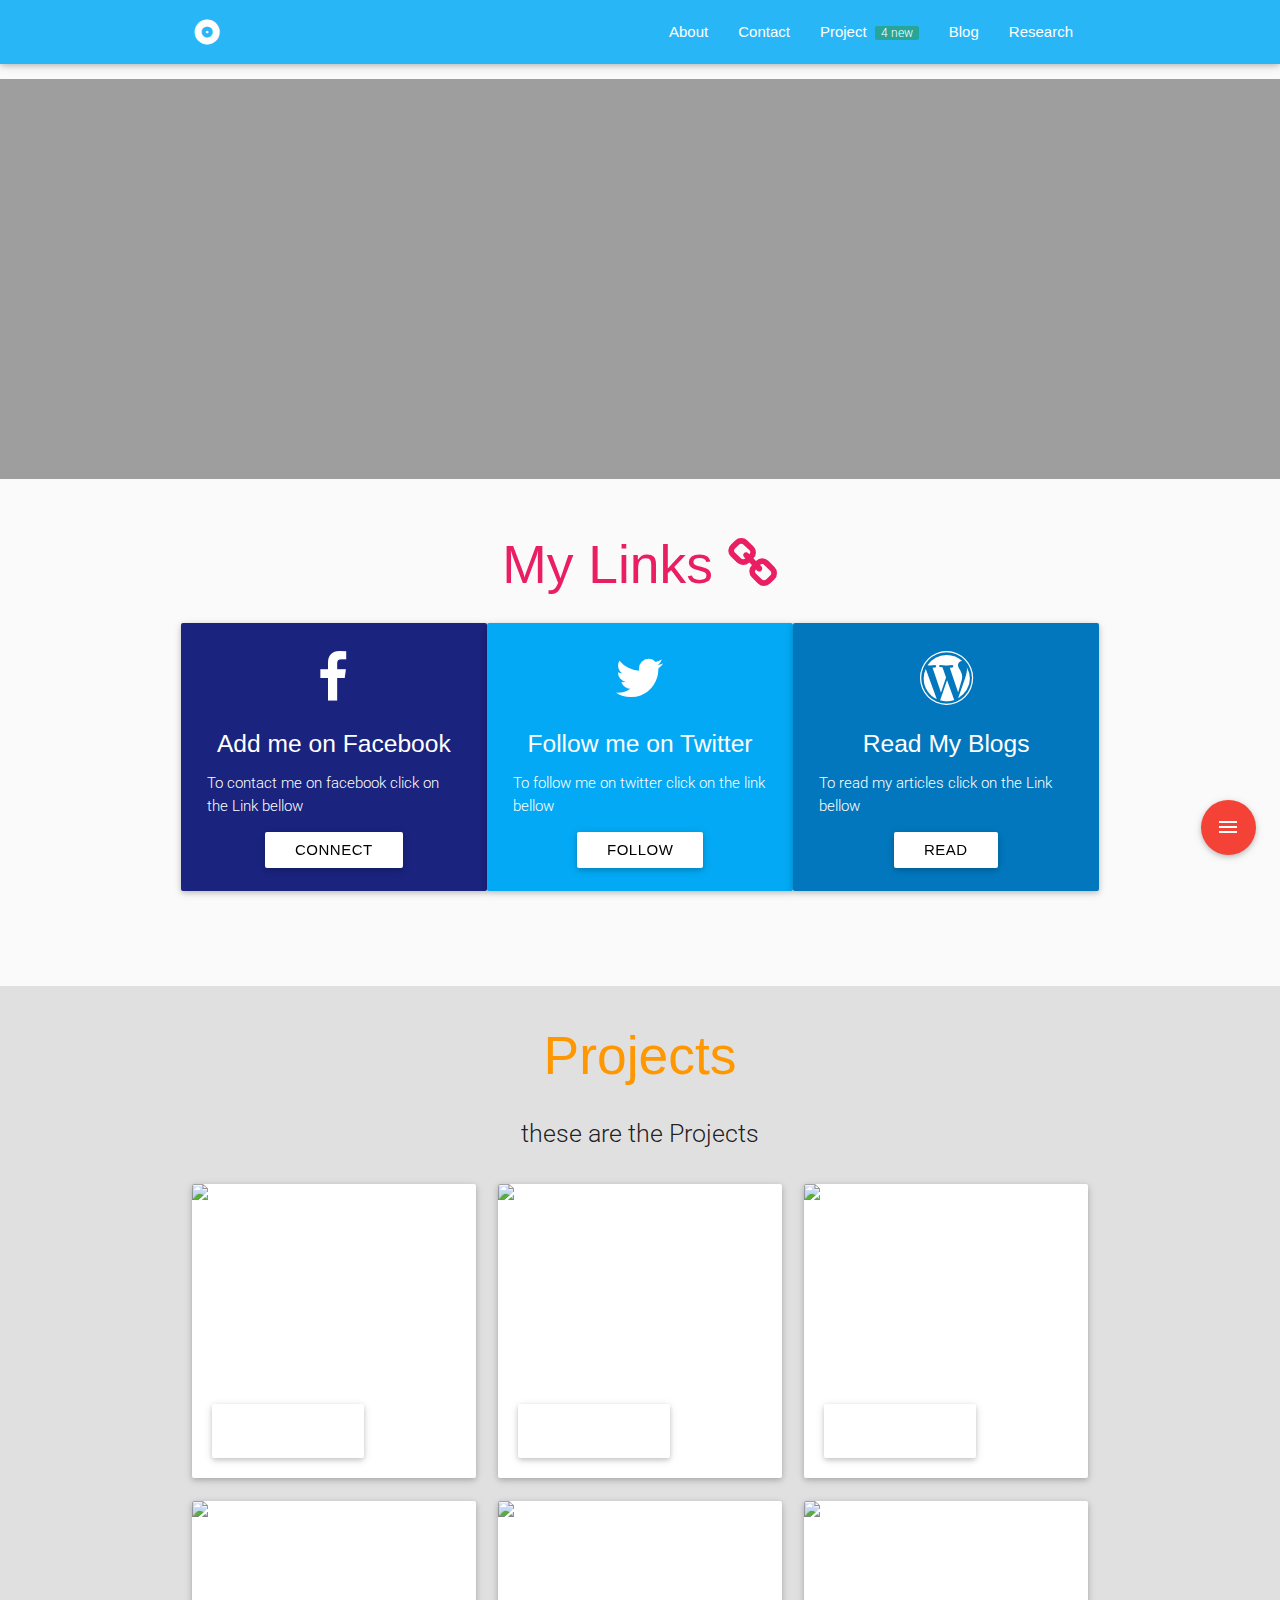
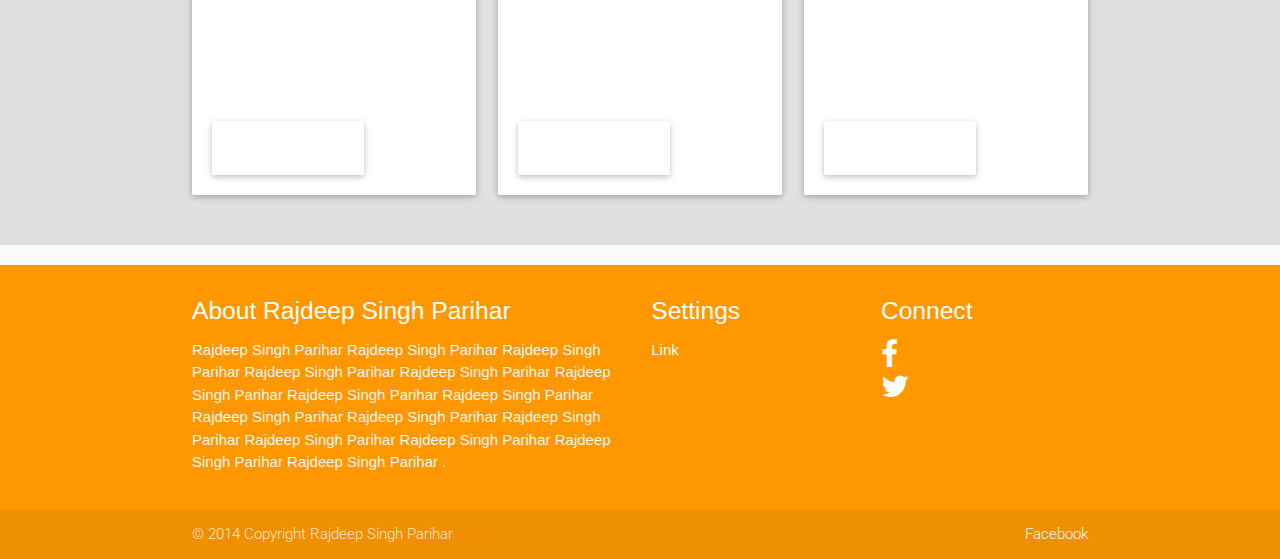
==== index.html @ 55e5910e "Update index.html" ====
<!DOCTYPE html>
<html lang="en">
<head>
  <meta http-equiv="Content-Type" content="text/html; charset=UTF-8"/>
  <meta name="viewport" content="width=device-width, initial-scale=1, maximum-scale=1.0"/>
  <meta name="msvalidate.01" content="D7C7940A3E0D53AECC99DC19672E54CA" />
  <meta name="description" content="Rajdeep Singh Parihar">
  <meta name="keywords" content="Rajdeep Singh Parihar, rdparihar, rajdeep, parihar,rajdeep singh, rajdeep singh, RAJDEEP, rdparihar india, rdparihar indore, rdparihar sgsits, rajdeep satna, rdparihar satna, ">
  <meta name="author" content="Rajdeep Singh Parihar">
  <title>Rajdeep Singh Parihar</title>
<link rel="shortcut icon" type="image/jpeg" href="https://pbs.twimg.com/profile_images/596376176068669442/5gWqk12N_400x400.jpg">
  <!-- CSS  -->
    <link rel="stylesheet" href="https://maxcdn.bootstrapcdn.com/font-awesome/4.5.0/css/font-awesome.min.css">
 <link href='http://fonts.googleapis.com/css?family=Roboto' rel='stylesheet' type='text/css'>

  <link href="https://fonts.googleapis.com/icon?family=Material+Icons" rel="stylesheet">
  <link href="css/materialize.css" type="text/css" rel="stylesheet" media="screen,projection"/>
  <link href="css/style.css" type="text/css" rel="stylesheet" media="screen,projection"/>
   
</head>
<body style="background:#fafafa">
  <nav class="light-blue lighten-1" z-depth-2 role="navigation">
    <div class="nav-wrapper container"><a id="logo-container" href="#" class="brand-logo"><i class="large material-icons">album</i></a>
      <ul class="right hide-on-med-and-down">
        <li><a href="#">About</a></li>
        <li><a href="#">Contact</a></li>
        <li><a href="#Project">Project <span class="new badge">4</span></a></li>
        <li><a href="#">Blog</a></li>
        <li><a href="#">Research </a></li>
      </ul>
<!-- menu for mobile screen -->
      <ul id="nav-mobile" class="side-nav">
        <li><a href="#">About</a></li>
        <li><a href="#">Contact</a></li>
        <li><a href="#">Project/a></li>
        <li><a href="#">Blog</a></li>
        <li><a href="#">Research </a></li>
      </ul>
      <a href="#" data-activates="nav-mobile" class="button-collapse"><i class="material-icons">menu</i></a>
    </div>
  </nav>
  <!--<div id="index-banner" style="background-image: url('http://www.android-kiosk.com/wp-content/themes/androidkioskcom/images/kiosk_illustration.jpg');background-size: cover;background-position: center;position: relative;min-height: 450px;">
  <div class="section">
    <div class="container">
      <div class="row">
        <div class="col s12 ">
          <div class="card" style="background-color: rgba(255, 255,255, 0.90);">
            <div class="card-content">
              <ul class="collection">
                <li class="collection-item avatar">
                <img src="https://pbs.twimg.com/profile_images/596376176068669442/5gWqk12N_400x400.jpg" alt="" class="circle">
                <div class="chip"> Rajdeep Singh Parihar  </div>
                <p></p>
                </li>
              </ul>
              <div class="s12" style="clear:both;">
                <p class="center-align" style="color: rgba(0, 0, 0, 0.71); margin: 15px;">We help companies grow and thrive in a digital world We're a full-service digital agency based in Indore, India.
                <p class="center-align" style="color: rgba(0, 0, 0, 0.71); margin: 15px;"><a class="waves-effect waves-light btn light-blue darken-3" href="#screenshots" style="margin-right:10px;"><i class="mdi-camera left"></i>More</a></p>
              </div>
            </div>
          </div>
        </div>
      </div>
    </div>
  </div>
</div>-->

<div class="slider container"  style="margin-top:15px;">
    <ul class="slides">
     
      <li>
        <img src="http://wallpapers.wallhaven.cc/wallpapers/full/wallhaven-227384.png"> <!-- random image -->
        <div class="caption left-align">
          <h1>Rajdeep Singh Parihar</h1>
          <h5 class="light grey-text text-lighten-3">Welcome to My Page</h5>
        </div>
      </li>
      <li>
        <img src="http://wallpapers.wallhaven.cc/wallpapers/full/wallhaven-13704.jpg"> <!-- random image -->
        <div class="caption right-align">
          <h1>Rajdeep Singh Parihar</h1>
          <h5 class="light grey-text text-lighten-3"></h5>
        </div>
      </li>
      <li>
        <img src="http://wallpapers.wallhaven.cc/wallpapers/full/wallhaven-224243.jpg"> <!-- random image -->
        <div class="caption center-align">
          <h1>Rajdeep Singh Parihar</h1>
          <h5 class="light grey-text text-lighten-3"></h5></h5>
        </div>
      </li>
      
      <li>
        <img src="http://wallpapers.wallhaven.cc/wallpapers/full/wallhaven-34596.jpg"> <!-- random image -->
        <div class="caption center-align">
          <h1>Rajdeep Singh Parihar</h1>
          <h5 class="light grey-text text-lighten-3"></h5>
        </div>
      </li>
      
      <li>
        <img src="http://wallpapers.wallhaven.cc/wallpapers/full/wallhaven-285058.jpg"> <!-- random image -->
        <div class="caption center-align">
          <h1 >Rajdeep Singh Parihar</h1>
          <h5 class="light grey-text text-lighten-3"></h5>
        </div>
      </li>
      <li>
        <img src="http://wallpapers.wallhaven.cc/wallpapers/full/wallhaven-78819.jpg"> <!-- random image -->
        <div class="caption center-align">
          <h1>Rajdeep Singh Parihar</h1>
          <h5 class="light grey-text text-lighten-3"></h5>
        </div>
      </li>
    </ul>
  </div>
  
  
<div class="section no-pad-bot" id="index-banner">
  <section ref="section" site-content="" class="au-target" au-target-id="2">
  <!--<view> last wala andorid type-->
  
  
  <div class="fixed-action-btn" style="bottom: 45px; right: 24px;">
    <a class="btn-floating btn-large red">
      <i class="large material-icons">menu</i>
    </a>
    <ul>
      <li><a class="btn-floating red"><i class="material-icons">insert_chart</i></a></li>
      <li><a class="btn-floating yellow darken-1"><i class="material-icons">format_quote</i></a></li>
      <li><a class="btn-floating green"><i class="material-icons">phone</i></a></li>
      <li><a class="btn-floating blue"><i class="material-icons">attach_file</i></a></li>
    </ul>
  </div>
  
  
  
  
  <div class="container ">
    
    
    <div class="section">
      <h2 class="header center pink-text">My Links <i class="fa fa-link icon-4x"></i></h2>
    <!--   Icon Section   -->
    <div class="row">
        <div class="col s12 m4 card-panel indigo darken-4 hoverable ">
          <div class="icon-block ">
            <h2 class="center white-text"><i class="fa fa-facebook icon-4x" style="/*font-size:30px;*/"></i></h2>
            <h5 class="center white-text">Add me on Facebook</h5>
            <p class="light white-text">To contact me on facebook click on the Link bellow </p> 
          </div>
          <div class="center no-pad-bot"><a href="http://fb.com/rajdeep.parihar" class="btn waves-effect white black-text" >Connect</a></div>
        <br/>
        </div>
        <div class="col s12 m4 card-panel light-blue hoverable ">
          <div class="icon-block">
            <h2 class="center white-text"><i class="fa fa-twitter icon-4x"></i></h2>
            <h5 class="center white-text">Follow me on Twitter</h5>
            <p class="light white-text">To follow me on twitter click on the link bellow </p>       <div class="center"><a href="http://www.twitter.com/RajdeepParihar" class="btn waves-effect white black-text ">Follow</a></div>
           <br/> </div>
        </div>
        <div class="col s12 m4 card-panel light-blue darken-3 hoverable ">
          <div class="icon-block">
            <h2 class="center white-text"><i class="fa fa-wordpress icon-4x"></i></h2>
            <h5 class="center white-text">Read My Blogs</h5>
            <p class="light white-text" >To read my articles click on the Link bellow </p>         <div class="center"> <a href="http://musingofrdparihar.wordpress.com" class="btn waves-effect white black-text">Read</a></div><br/>
          </div>
        </div>
      </div>
    </div>
    <br><br>
</div>


 
   
        
<div id="index-banner white" style="background-position: center;position: relative;min-height: 450px;">
  <div class="section grey lighten-2" id="Project">
    <div class="container">
      <h2 class="header center orange-text">Projects</h2>
     <div class="row center">
         <h5 class="header col s12 light">these are the Projects  </h5>
    </div>
      <div class="row">
        
        
        <div class="col s12 m6 l4 small-screen-margin-top">
		<div class="card hoverable">
		<div class="card-image">
			<a href="http://rdparihar.github.io/SpecsFrameSelector/"><img width="640" height="200" src="https://foureyes.com.ph/blog/wp-content/uploads/2014/11/shape2.jpg" class="attachment-large wp-post-image white-text" alt="4"></a>
			<span class="card-title"><h5> Specs Frame Selector</h5></span>
		</div>
		<div class="card-content">
			<div class="portfolio-overlay">
				<div>
						<a class="btn-large btn-rnd white waves-effect waves-green-100 font-green" ui-sref="signin" href="http://rdparihar.github.io/SpecsFrameSelector/">Download</a>
            					</div>
				</div>
			</div>
		</div>
	</div>
	
	 <div class="col s12 m6 l4 small-screen-margin-top">
		<div class="card hoverable">
		<div class="card-image">
			<a href="http://rdparihar.github.io/SpecsFrameSelector/"><img width="640" height="200" src="https://foureyes.com.ph/blog/wp-content/uploads/2014/11/shape2.jpg" class="attachment-large wp-post-image white-text" alt="4"></a>
			<span class="card-title"><h5> Specs Frame Selector</h5></span>
		</div>
		<div class="card-content">
			<div class="portfolio-overlay">
				<div>
						<a class="btn-large btn-rnd white waves-effect waves-green-100 font-green" ui-sref="signin" href="http://rdparihar.github.io/SpecsFrameSelector/">Download</a>
            					</div>
				</div>
			</div>
		</div>
	</div>
	
	 <div class="col s12 m6 l4 small-screen-margin-top">
		<div class="card hoverable">
		<div class="card-image">
			<a href="http://rdparihar.github.io/SpecsFrameSelector/"><img width="640" height="200" src="https://foureyes.com.ph/blog/wp-content/uploads/2014/11/shape2.jpg" class="attachment-large wp-post-image white-text" alt="4"></a>
			<span class="card-title"><h5> Specs Frame Selector</h5></span>
		</div>
		<div class="card-content">
			<div class="portfolio-overlay">
				<div>
						<a class="btn-large btn-rnd white waves-effect waves-green-100 font-green" ui-sref="signin" href="http://rdparihar.github.io/SpecsFrameSelector/">Download</a>
            					</div>
				</div>
			</div>
		</div>
	</div>
	
	 <div class="col s12 m6 l4 small-screen-margin-top">
		<div class="card hoverable">
		<div class="card-image">
			<a href="http://rdparihar.github.io/SpecsFrameSelector/"><img width="640" height="200" src="https://foureyes.com.ph/blog/wp-content/uploads/2014/11/shape2.jpg" class="attachment-large wp-post-image white-text" alt="4"></a>
			<span class="card-title"><h5> Specs Frame Selector</h5></span>
		</div>
		<div class="card-content">
			<div class="portfolio-overlay">
					<div>
						<a class="btn-large btn-rnd white waves-effect waves-green-100 font-green" ui-sref="signin" href="http://rdparihar.github.io/SpecsFrameSelector/">Download</a>
            					</div>
				</div>
			</div>
		</div>
	</div>
	
	 <div class="col s12 m6 l4 small-screen-margin-top">
		<div class="card hoverable">
		<div class="card-image">
			<a href="http://rdparihar.github.io/SpecsFrameSelector/"><img width="640" height="200" src="https://foureyes.com.ph/blog/wp-content/uploads/2014/11/shape2.jpg" class="attachment-large wp-post-image white-text" alt="4"></a>
			<span class="card-title"><h5> Specs Frame Selector</h5></span>
		</div>
		<div class="card-content">
			<div class="portfolio-overlay">
				<div>
						<a class="btn-large btn-rnd white waves-effect waves-green-100 font-green" ui-sref="signin" href="http://rdparihar.github.io/SpecsFrameSelector/">Download</a>
            					</div>
				</div>
			</div>
		</div>
	</div>
	
	 <div class="col s12 m6 l4 small-screen-margin-top">
		<div class="card hoverable">
		<div class="card-image">
			<a href="http://rdparihar.github.io/SpecsFrameSelector/"><img width="640" height="200" src="https://foureyes.com.ph/blog/wp-content/uploads/2014/11/shape2.jpg" class="attachment-large wp-post-image white-text" alt="4"></a>
			<span class="card-title"><h5> Specs Frame Selector</h5></span>
		</div>
		<div class="card-content">
			<div class="portfolio-overlay">
					<div>
						<a class="btn-large btn-rnd white waves-effect waves-green-100 font-green" ui-sref="signin" href="http://rdparihar.github.io/SpecsFrameSelector/">Download</a>
            					</div>
				</div>
			</div>
		</div>
	</div>
        
        
        
          
          
      </div>
    </div>
  </div>
</div>
  <footer class="page-footer orange">
    <div class="container">
      <div class="row">
        <div class="col l6 s12">
          <h5 class="white-text">About Rajdeep Singh Parihar </h5>
          <p class="grey-text text-lighten-4">Rajdeep Singh Parihar Rajdeep Singh Parihar Rajdeep Singh Parihar Rajdeep Singh Parihar Rajdeep Singh Parihar Rajdeep Singh Parihar Rajdeep Singh Parihar Rajdeep Singh Parihar Rajdeep Singh Parihar Rajdeep Singh Parihar Rajdeep Singh Parihar Rajdeep Singh Parihar Rajdeep Singh Parihar Rajdeep Singh Parihar Rajdeep Singh Parihar .</p>


        </div>
        <div class="col l3 s12">
          <h5 class="white-text">Settings</h5>
          <ul>
            <li><a class="white-text" href="#!">Link </a></li>
           
          </ul>
        </div>
        <div class="col l3 s12">
          <h5 class="white-text">Connect</h5>
          <ul>
            <li><a class="white-text" href="#!"><i class="fa fa-facebook" style="font-size:30px;"></i></li>
            <li><a class="white-text" href="#!"><i class="fa fa-twitter" style="font-size:30px;"></i></a></li>
        </div>

        
      </div>
    </div>
    <div class="footer-copyright">
      
      <div class="container">
            © 2014 Copyright Rajdeep Singh Parihar
            <a class="grey-text text-lighten-4 right" href="#!">Facebook</a>
            
            </div>
    </div>
  </footer>


  <!--  Scripts-->
  <script src="https://code.jquery.com/jquery-2.1.1.min.js"></script>
  <script src="js/materialize.js"></script>
  <script src="js/init.js"></script>

  </body>
</html>
---- css/style.css ----
/* Custom Stylesheet */
/**
 * Use this file to override Materialize files so you can update
 * the core Materialize files in the future
 *
 *
 */

.icon-block {
  padding: 0 15px;
}
.icon-block .material-icons {
	font-size: inherit;
}
.vbtns .btn, .vbtns .btn-large {
    width: 200px;
}
<style>…</style>.btn-rnd {
    border-radius: 30px;
    text-transform: none;
}
<style>…</style>.font-green {
    color: #12c5a2;
}
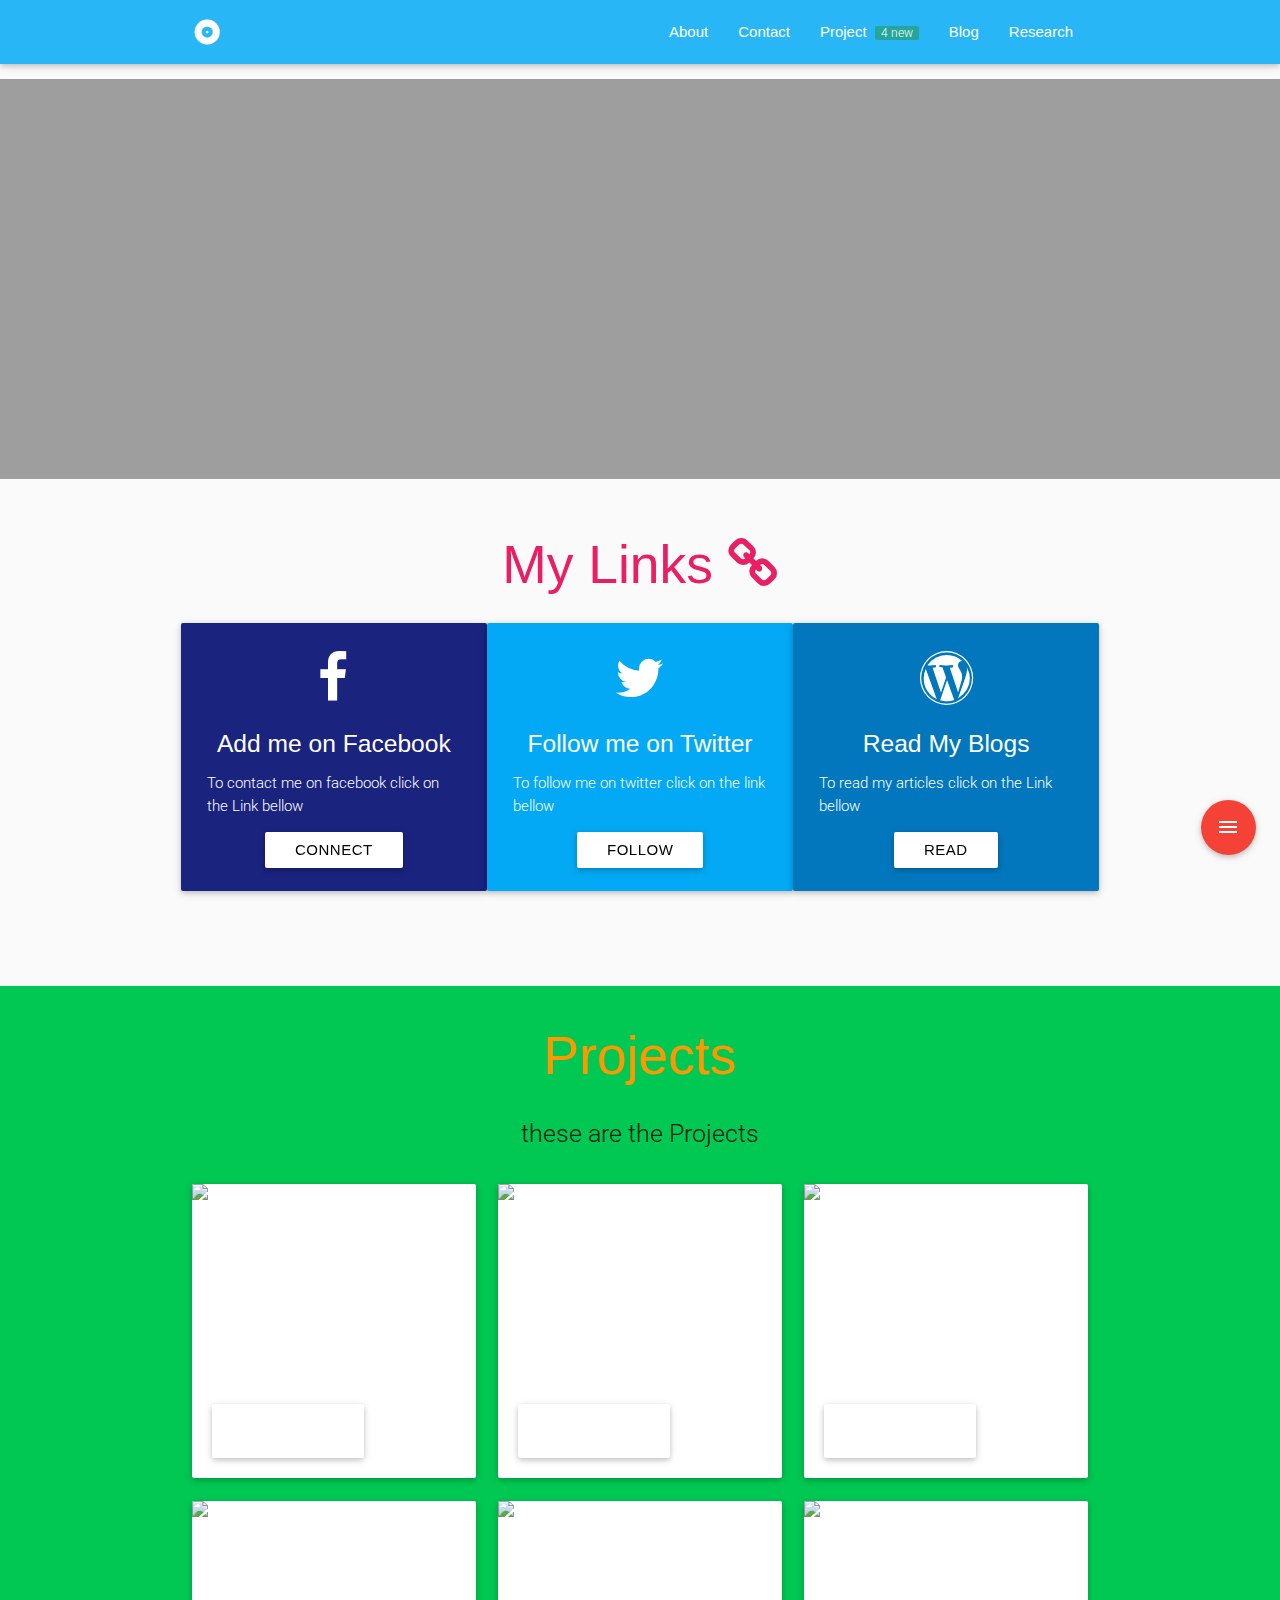
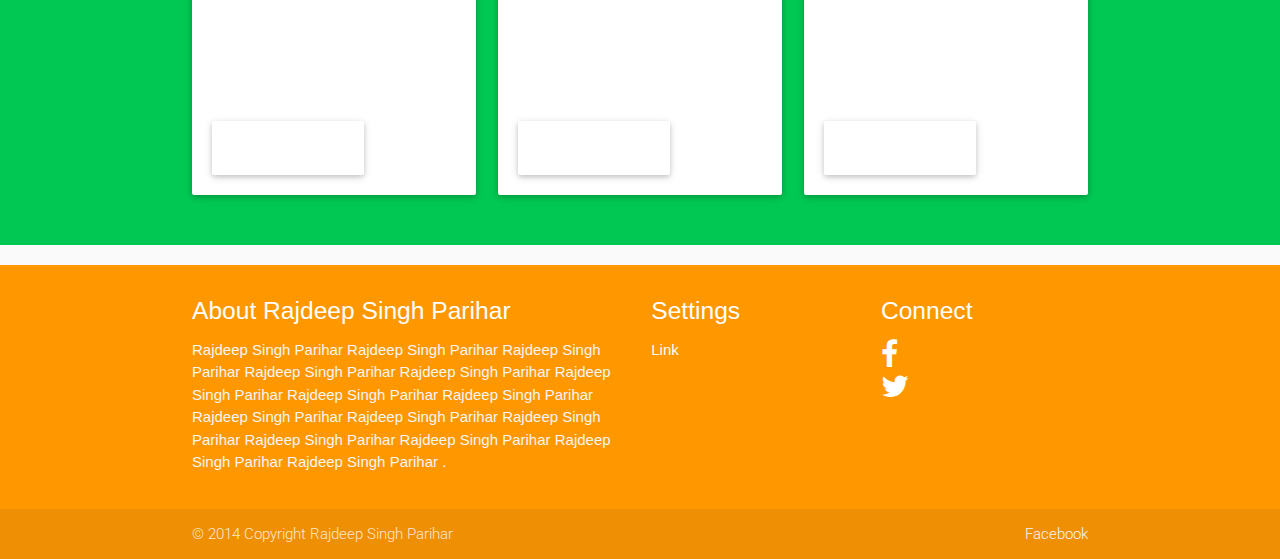
==== commit fd425ae3: "Update index.html" ====
--- a/index.html
+++ b/index.html
@@ -176,7 +176,7 @@
    
         
 <div id="index-banner white" style="background-position: center;position: relative;min-height: 450px;">
-  <div class="section grey lighten-2" id="Project">
+  <div class="section  green accent-4 " id="Project">
     <div class="container">
       <h2 class="header center orange-text">Projects</h2>
      <div class="row center">
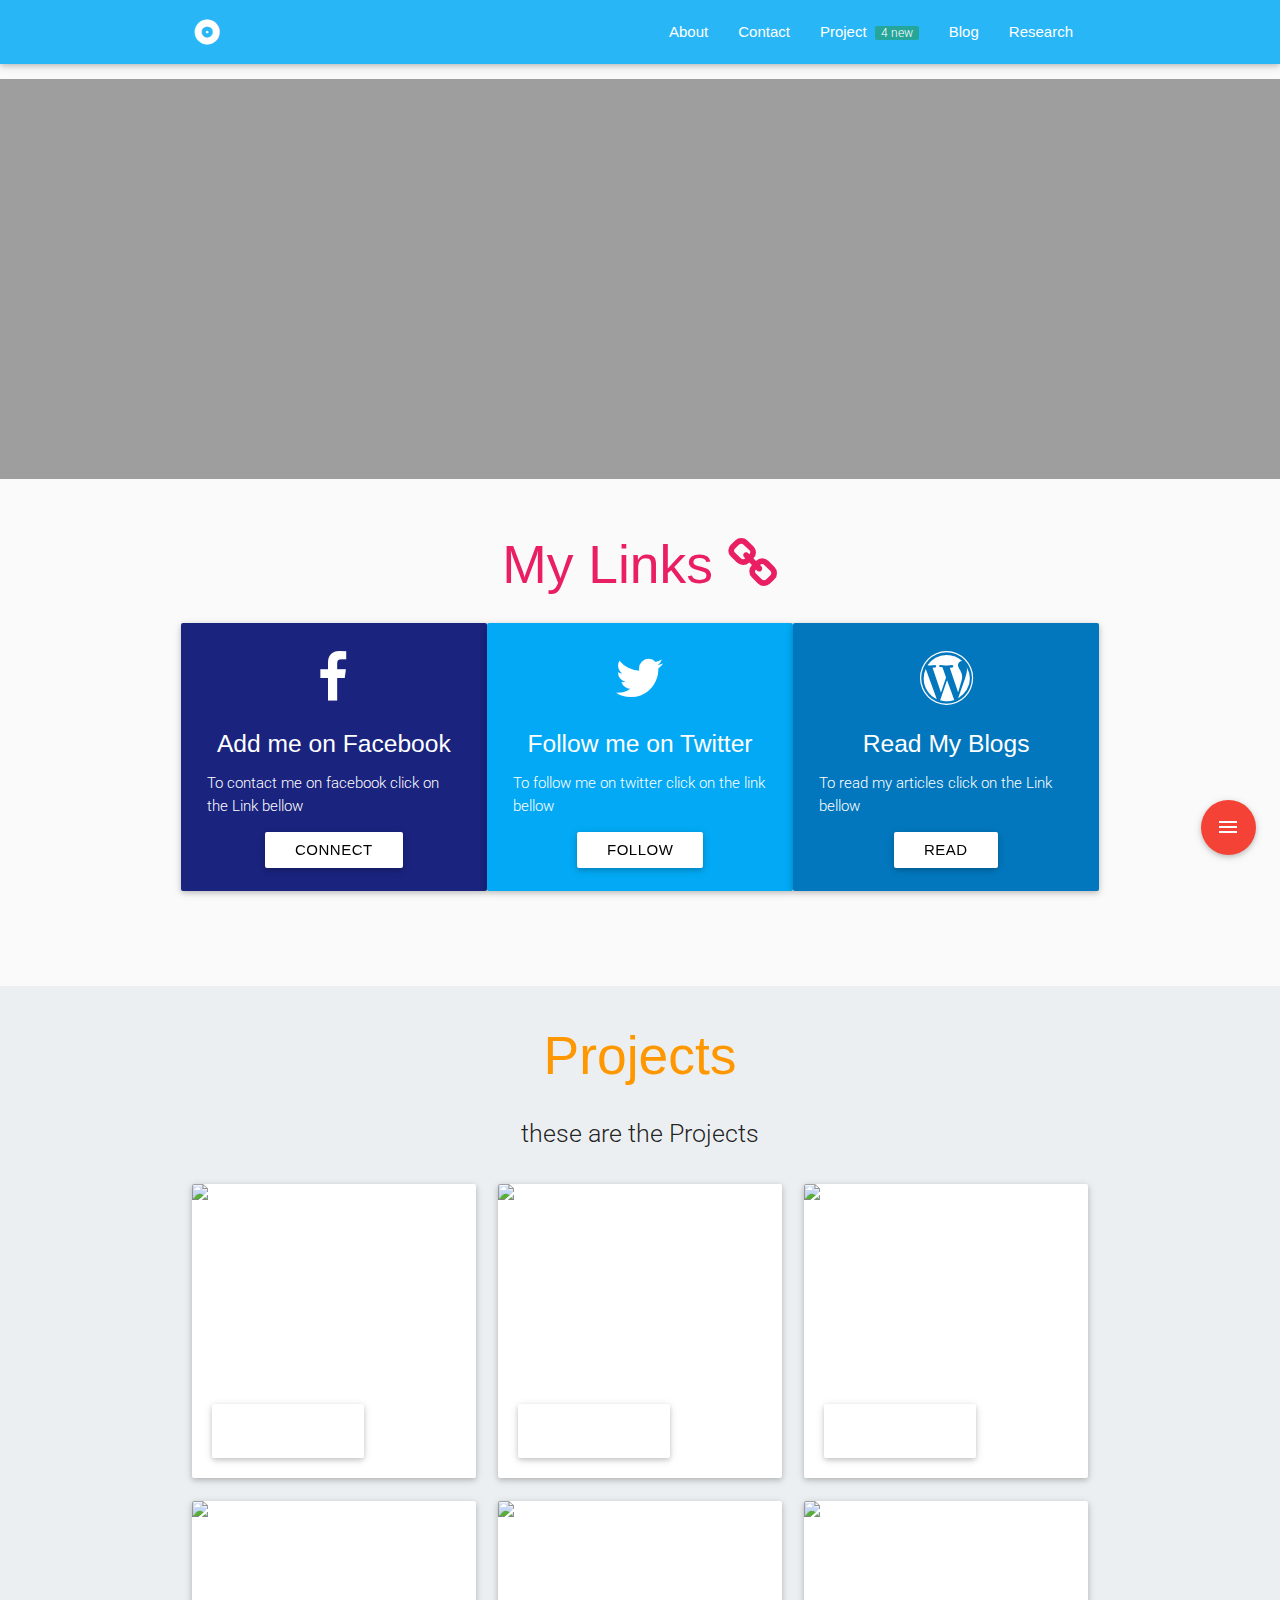
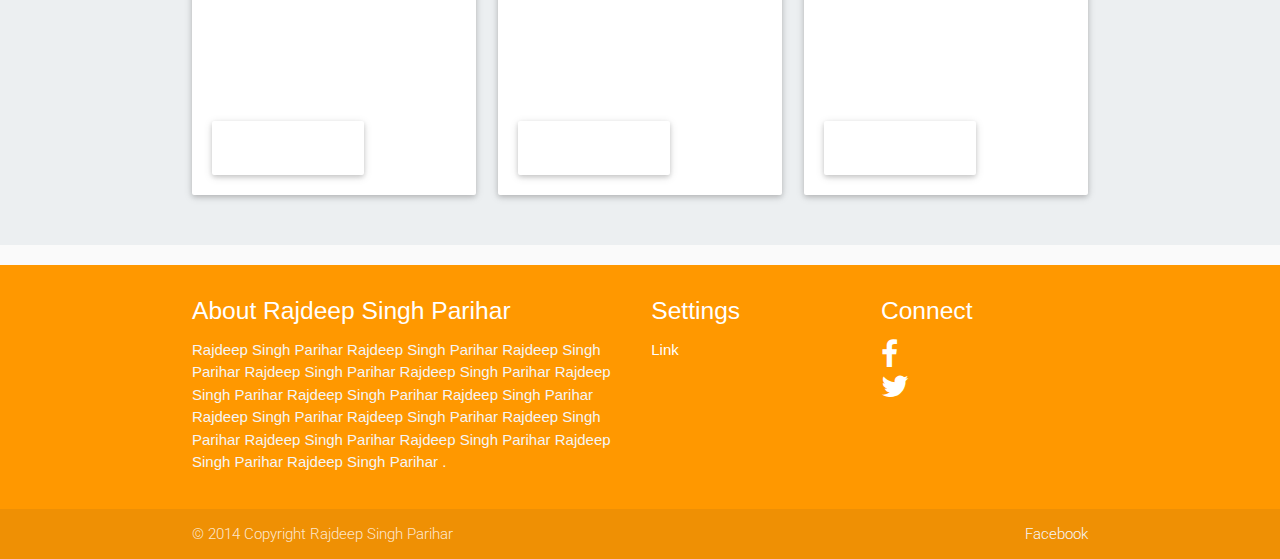
==== commit 6e313ce0: "Update index.html" ====
--- a/index.html
+++ b/index.html
@@ -69,7 +69,7 @@
     <ul class="slides">
      
       <li>
-        <img src="http://wallpapers.wallhaven.cc/wallpapers/full/wallhaven-227384.png"> <!-- random image -->
+        <img src="http://wallpapers.wallhaven.cc/wallpapers/full/wallhaven-299643.png"> <!-- random image -->
         <div class="caption left-align">
           <h1>Rajdeep Singh Parihar</h1>
           <h5 class="light grey-text text-lighten-3">Welcome to My Page</h5>
@@ -176,7 +176,7 @@
    
         
 <div id="index-banner white" style="background-position: center;position: relative;min-height: 450px;">
-  <div class="section  green accent-4 " id="Project">
+  <div class="section  blue-grey lighten-5" id="Project">
     <div class="container">
       <h2 class="header center orange-text">Projects</h2>
      <div class="row center">
@@ -204,8 +204,8 @@
 	 <div class="col s12 m6 l4 small-screen-margin-top">
 		<div class="card hoverable">
 		<div class="card-image">
-			<a href="http://rdparihar.github.io/SpecsFrameSelector/"><img width="640" height="200" src="https://foureyes.com.ph/blog/wp-content/uploads/2014/11/shape2.jpg" class="attachment-large wp-post-image white-text" alt="4"></a>
-			<span class="card-title"><h5> Specs Frame Selector</h5></span>
+			<a href="http://rdparihar.github.io/SpecsFrameSelector/"><img width="640" height="200" src="http://wallpapers.wallhaven.cc/wallpapers/full/wallhaven-344179.jpg" class="attachment-large wp-post-image white-text" alt="4"></a>
+			<span class="card-title"><h5>Online Counselling System</h5></span>
 		</div>
 		<div class="card-content">
 			<div class="portfolio-overlay">
@@ -220,8 +220,8 @@
 	 <div class="col s12 m6 l4 small-screen-margin-top">
 		<div class="card hoverable">
 		<div class="card-image">
-			<a href="http://rdparihar.github.io/SpecsFrameSelector/"><img width="640" height="200" src="https://foureyes.com.ph/blog/wp-content/uploads/2014/11/shape2.jpg" class="attachment-large wp-post-image white-text" alt="4"></a>
-			<span class="card-title"><h5> Specs Frame Selector</h5></span>
+			<a href="http://rdparihar.github.io/SpecsFrameSelector/"><img width="640" height="200" src="http://wallpapers.wallhaven.cc/wallpapers/full/wallhaven-293164.png" class="attachment-large wp-post-image white-text" alt="4"></a>
+			<span class="card-title"><h5> Transport Management System </h5></span>
 		</div>
 		<div class="card-content">
 			<div class="portfolio-overlay">
@@ -236,8 +236,8 @@
 	 <div class="col s12 m6 l4 small-screen-margin-top">
 		<div class="card hoverable">
 		<div class="card-image">
-			<a href="http://rdparihar.github.io/SpecsFrameSelector/"><img width="640" height="200" src="https://foureyes.com.ph/blog/wp-content/uploads/2014/11/shape2.jpg" class="attachment-large wp-post-image white-text" alt="4"></a>
-			<span class="card-title"><h5> Specs Frame Selector</h5></span>
+			<a href="#"><img width="640" height="200" src="http://wallpapers.wallhaven.cc/wallpapers/full/wallhaven-339792.jpg" class="attachment-large wp-post-image white-text" alt="4"></a>
+			<span class="card-title"><h5> Missing Person Locator</h5></span>
 		</div>
 		<div class="card-content">
 			<div class="portfolio-overlay">
@@ -252,8 +252,8 @@
 	 <div class="col s12 m6 l4 small-screen-margin-top">
 		<div class="card hoverable">
 		<div class="card-image">
-			<a href="http://rdparihar.github.io/SpecsFrameSelector/"><img width="640" height="200" src="https://foureyes.com.ph/blog/wp-content/uploads/2014/11/shape2.jpg" class="attachment-large wp-post-image white-text" alt="4"></a>
-			<span class="card-title"><h5> Specs Frame Selector</h5></span>
+			<a href="#"><img width="640" height="200" src="http://wallpapers.wallhaven.cc/wallpapers/full/wallhaven-303471.jpg" class="attachment-large wp-post-image white-text" alt="4"></a>
+			<span class="card-title"><h5> RSS Feeder</h5></span>
 		</div>
 		<div class="card-content">
 			<div class="portfolio-overlay">
@@ -268,8 +268,8 @@
 	 <div class="col s12 m6 l4 small-screen-margin-top">
 		<div class="card hoverable">
 		<div class="card-image">
-			<a href="http://rdparihar.github.io/SpecsFrameSelector/"><img width="640" height="200" src="https://foureyes.com.ph/blog/wp-content/uploads/2014/11/shape2.jpg" class="attachment-large wp-post-image white-text" alt="4"></a>
-			<span class="card-title"><h5> Specs Frame Selector</h5></span>
+			<a href="http://rdparihar.github.io/SpecsFrameSelector/"><img width="640" height="200" src="http://wallpapers.wallhaven.cc/wallpapers/full/wallhaven-290964.jpg" class="attachment-large wp-post-image white-text" alt="4"></a>
+			<span class="card-title"><h5>Media Converter</h5></span>
 		</div>
 		<div class="card-content">
 			<div class="portfolio-overlay">
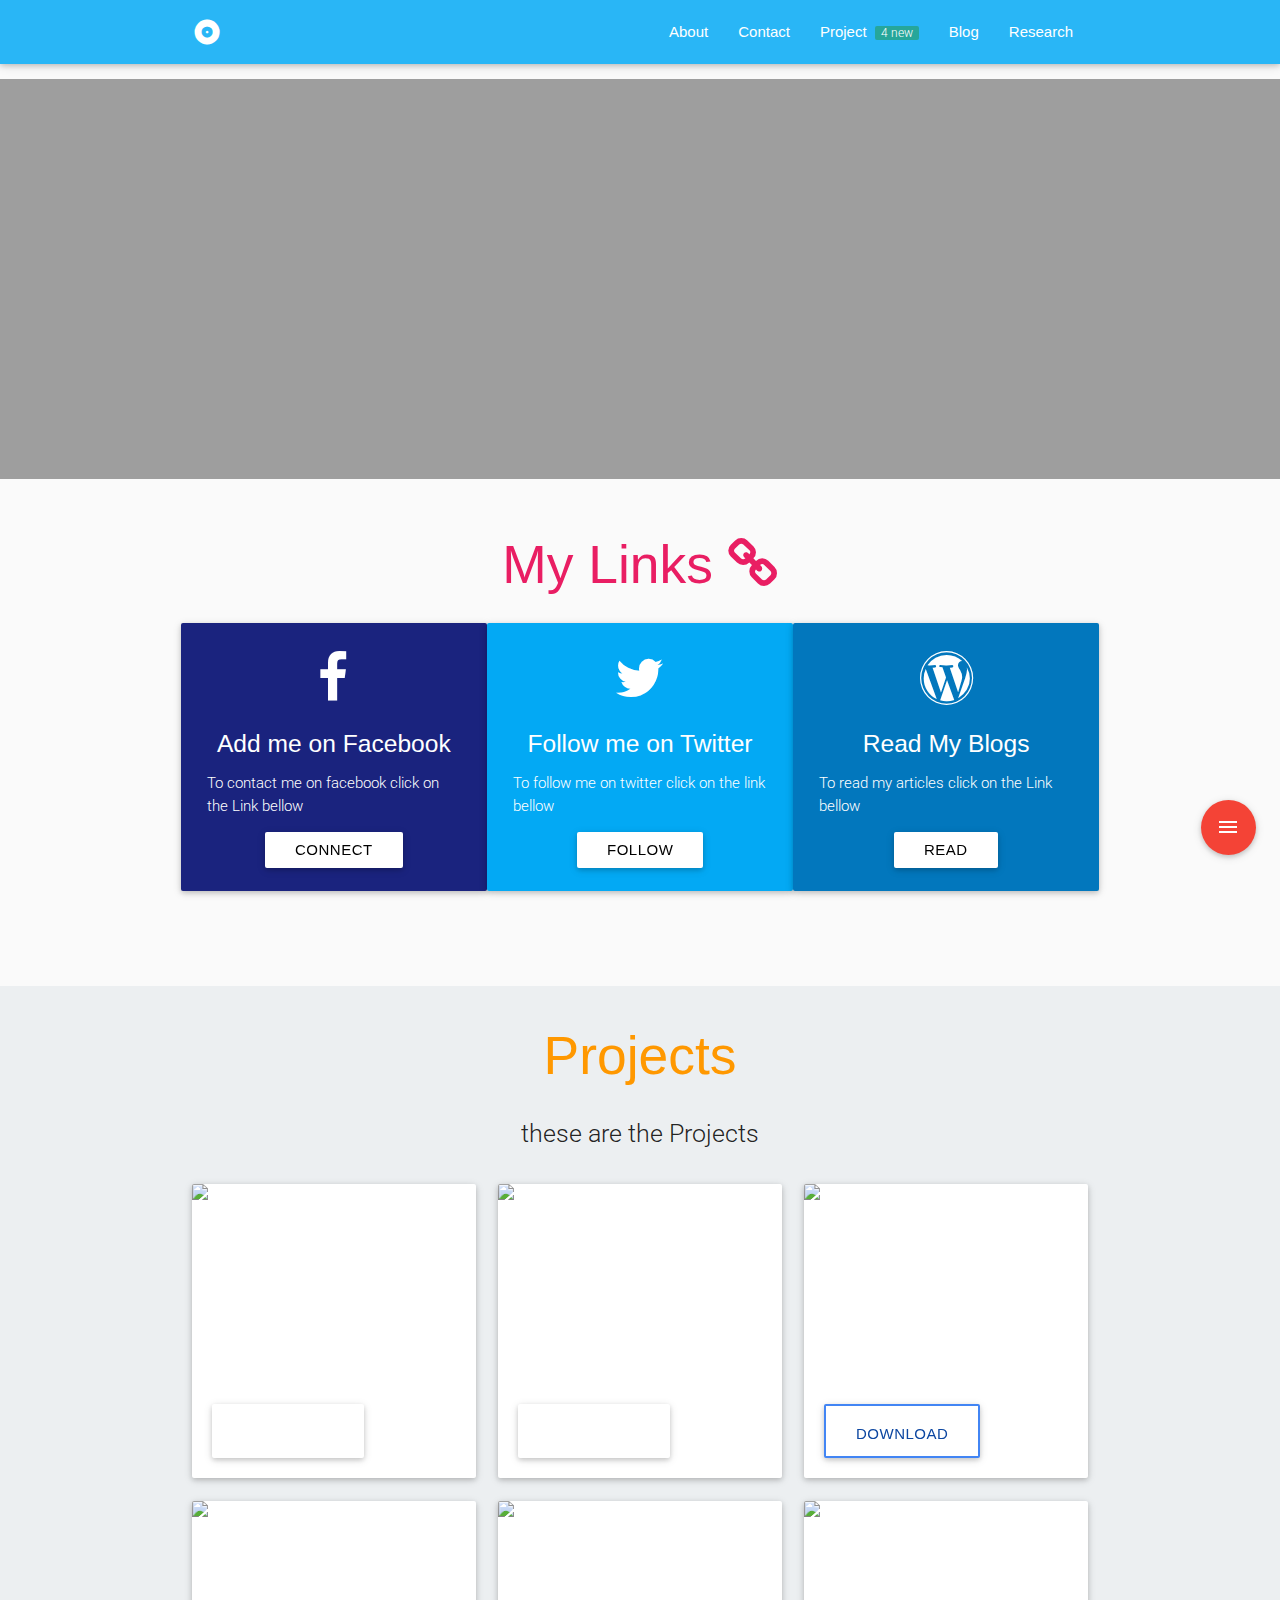
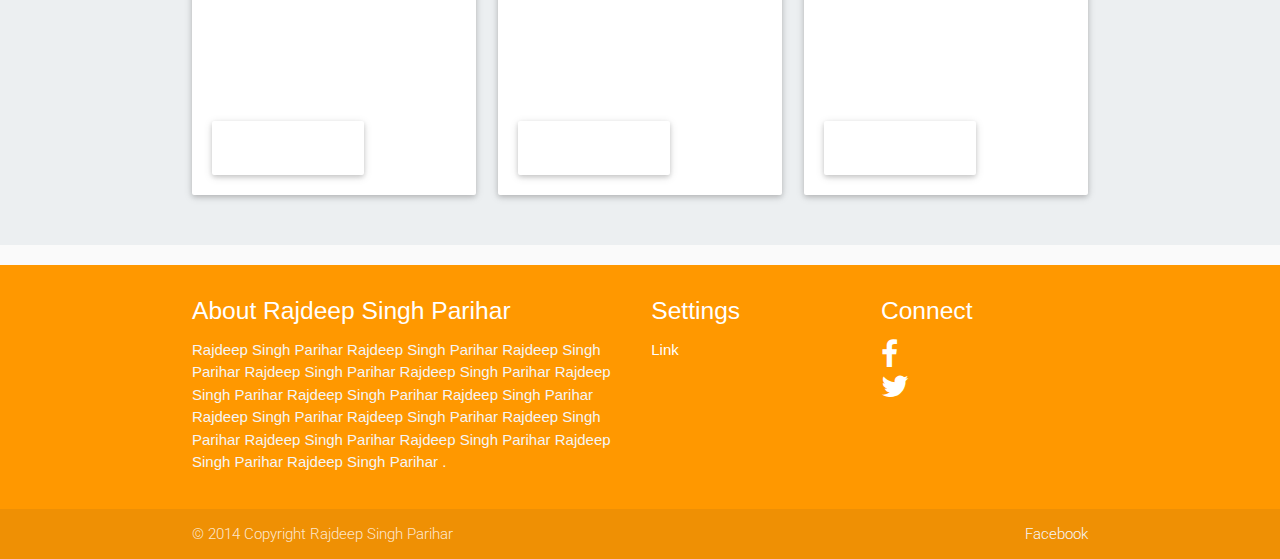
==== commit 2860e62a: "Update index.html" ====
--- a/index.html
+++ b/index.html
@@ -204,7 +204,7 @@
 	 <div class="col s12 m6 l4 small-screen-margin-top">
 		<div class="card hoverable">
 		<div class="card-image">
-			<a href="http://rdparihar.github.io/SpecsFrameSelector/"><img width="640" height="200" src="http://wallpapers.wallhaven.cc/wallpapers/full/wallhaven-344179.jpg" class="attachment-large wp-post-image white-text" alt="4"></a>
+			<a href="http://rdparihar.github.io/OCS/"><img width="640" height="200" src="http://wallpapers.wallhaven.cc/wallpapers/full/wallhaven-344179.jpg" class="attachment-large wp-post-image white-text" alt="4"></a>
 			<span class="card-title"><h5>Online Counselling System</h5></span>
 		</div>
 		<div class="card-content">
@@ -226,7 +226,7 @@
 		<div class="card-content">
 			<div class="portfolio-overlay">
 				<div>
-						<a class="btn-large btn-rnd white waves-effect waves-green-100 font-green" ui-sref="signin" href="http://rdparihar.github.io/SpecsFrameSelector/">Download</a>
+						<a class="btn-large btn-rnd white waves-effect waves-green-100 font-green" style="background-color: transparent;    border: 2px solid #4285F4;  color: #0d47a1;" ui-sref="signin" href="http://rdparihar.github.io/SpecsFrameSelector/">Download</a>
             					</div>
 				</div>
 			</div>
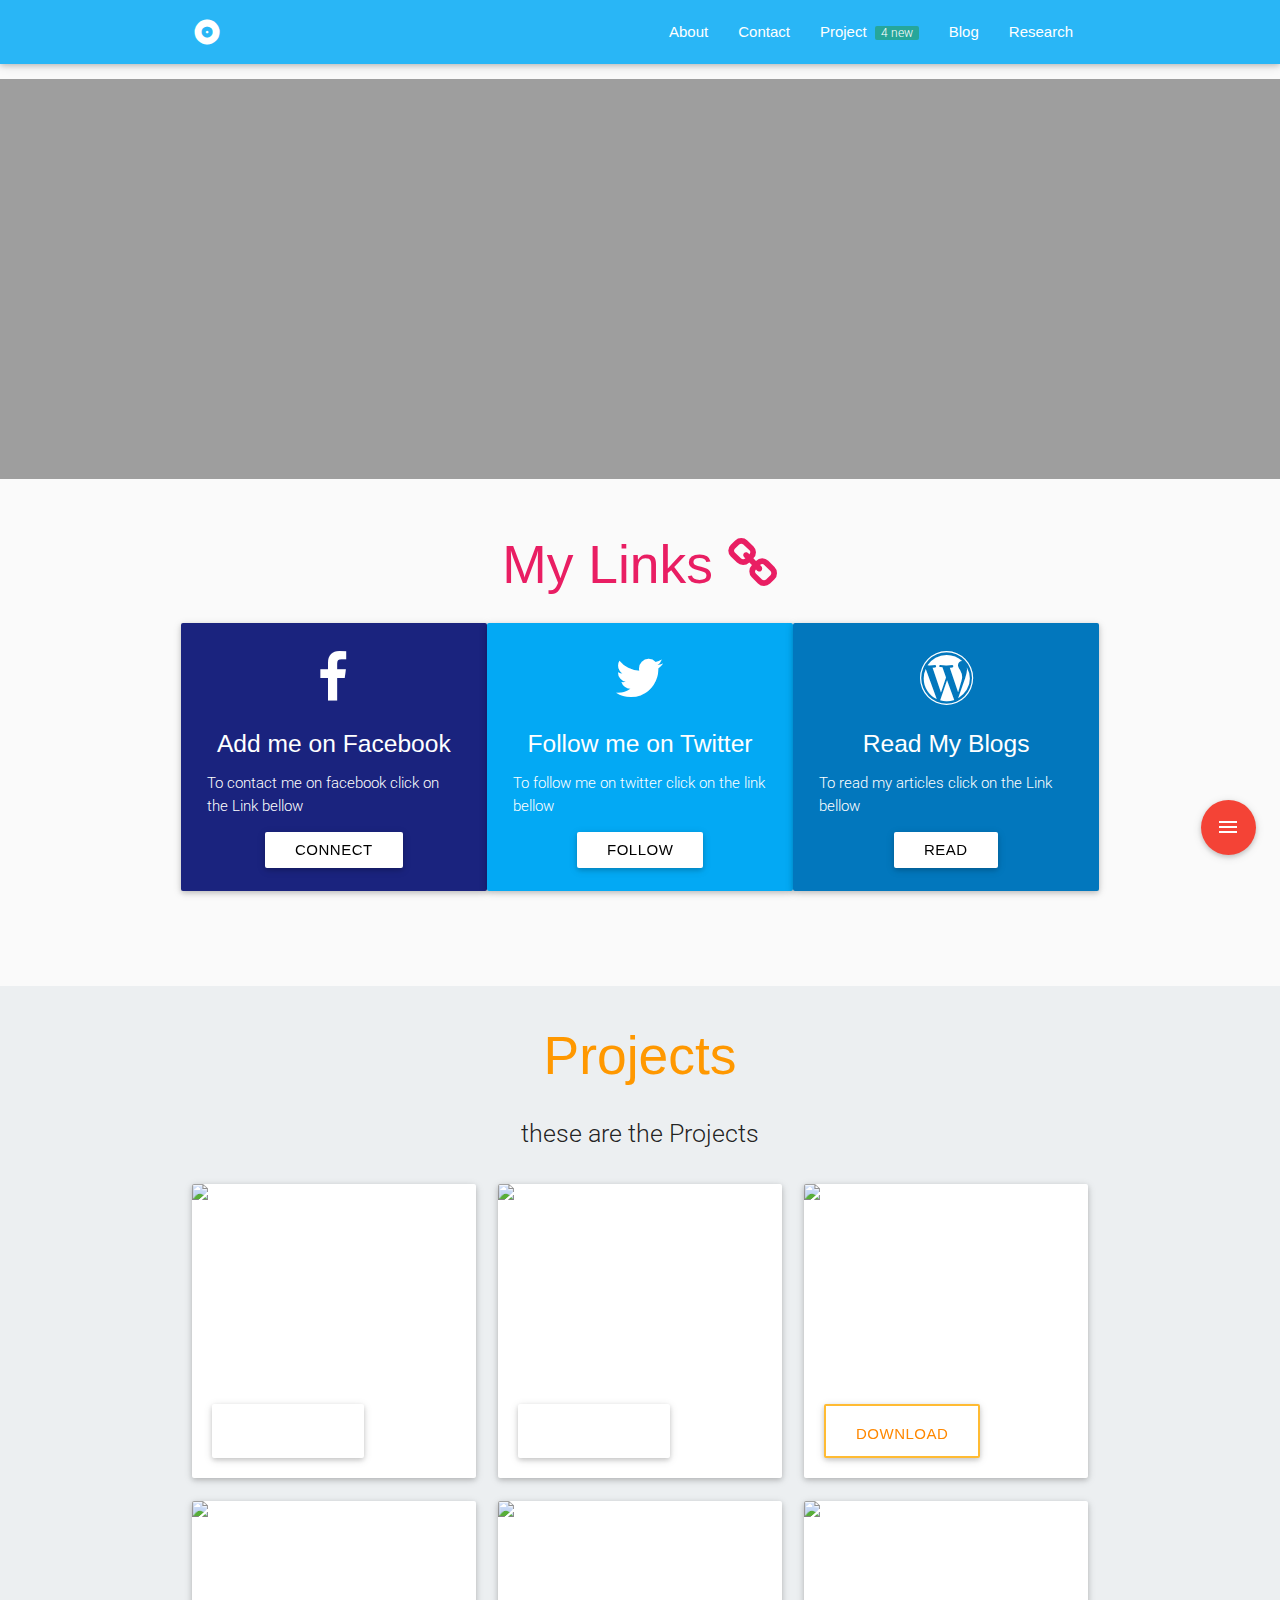
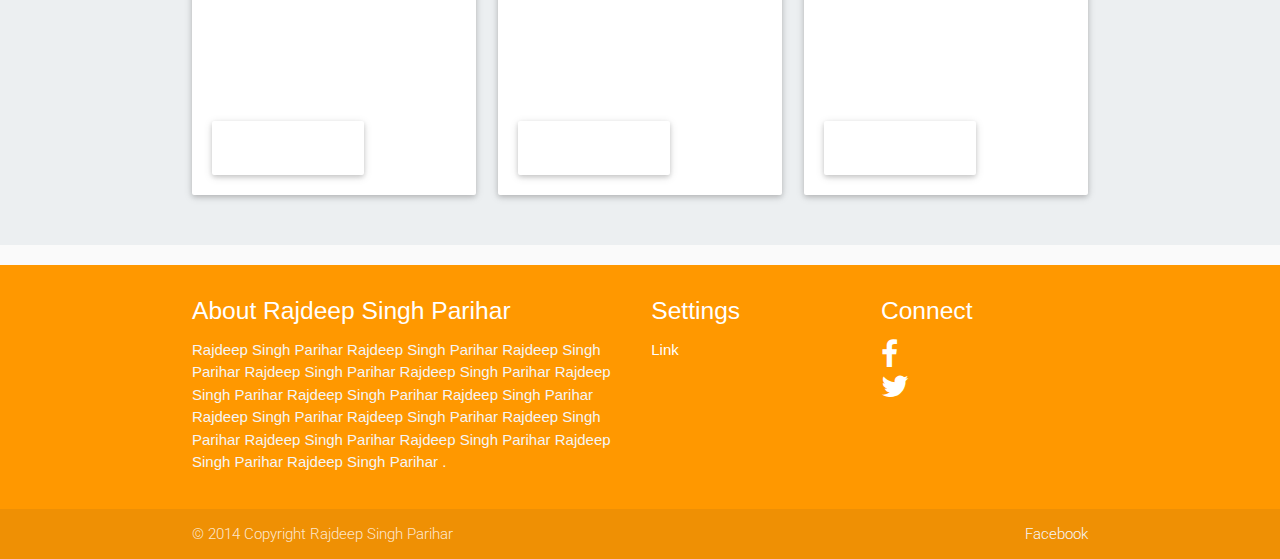
==== commit 1f5ba1ed: "Update index.html" ====
--- a/index.html
+++ b/index.html
@@ -226,7 +226,7 @@
 		<div class="card-content">
 			<div class="portfolio-overlay">
 				<div>
-						<a class="btn-large btn-rnd white waves-effect waves-green-100 font-green" style="background-color: transparent;    border: 2px solid #4285F4;  color: #0d47a1;" ui-sref="signin" href="http://rdparihar.github.io/SpecsFrameSelector/">Download</a>
+						<a class="btn-large btn-rnd white waves-effect waves-green-100 font-green" style="background-color: transparent;    border: 2px solid #fb3;  color: #F80;" ui-sref="signin" href="http://rdparihar.github.io/SpecsFrameSelector/">Download</a>
             					</div>
 				</div>
 			</div>
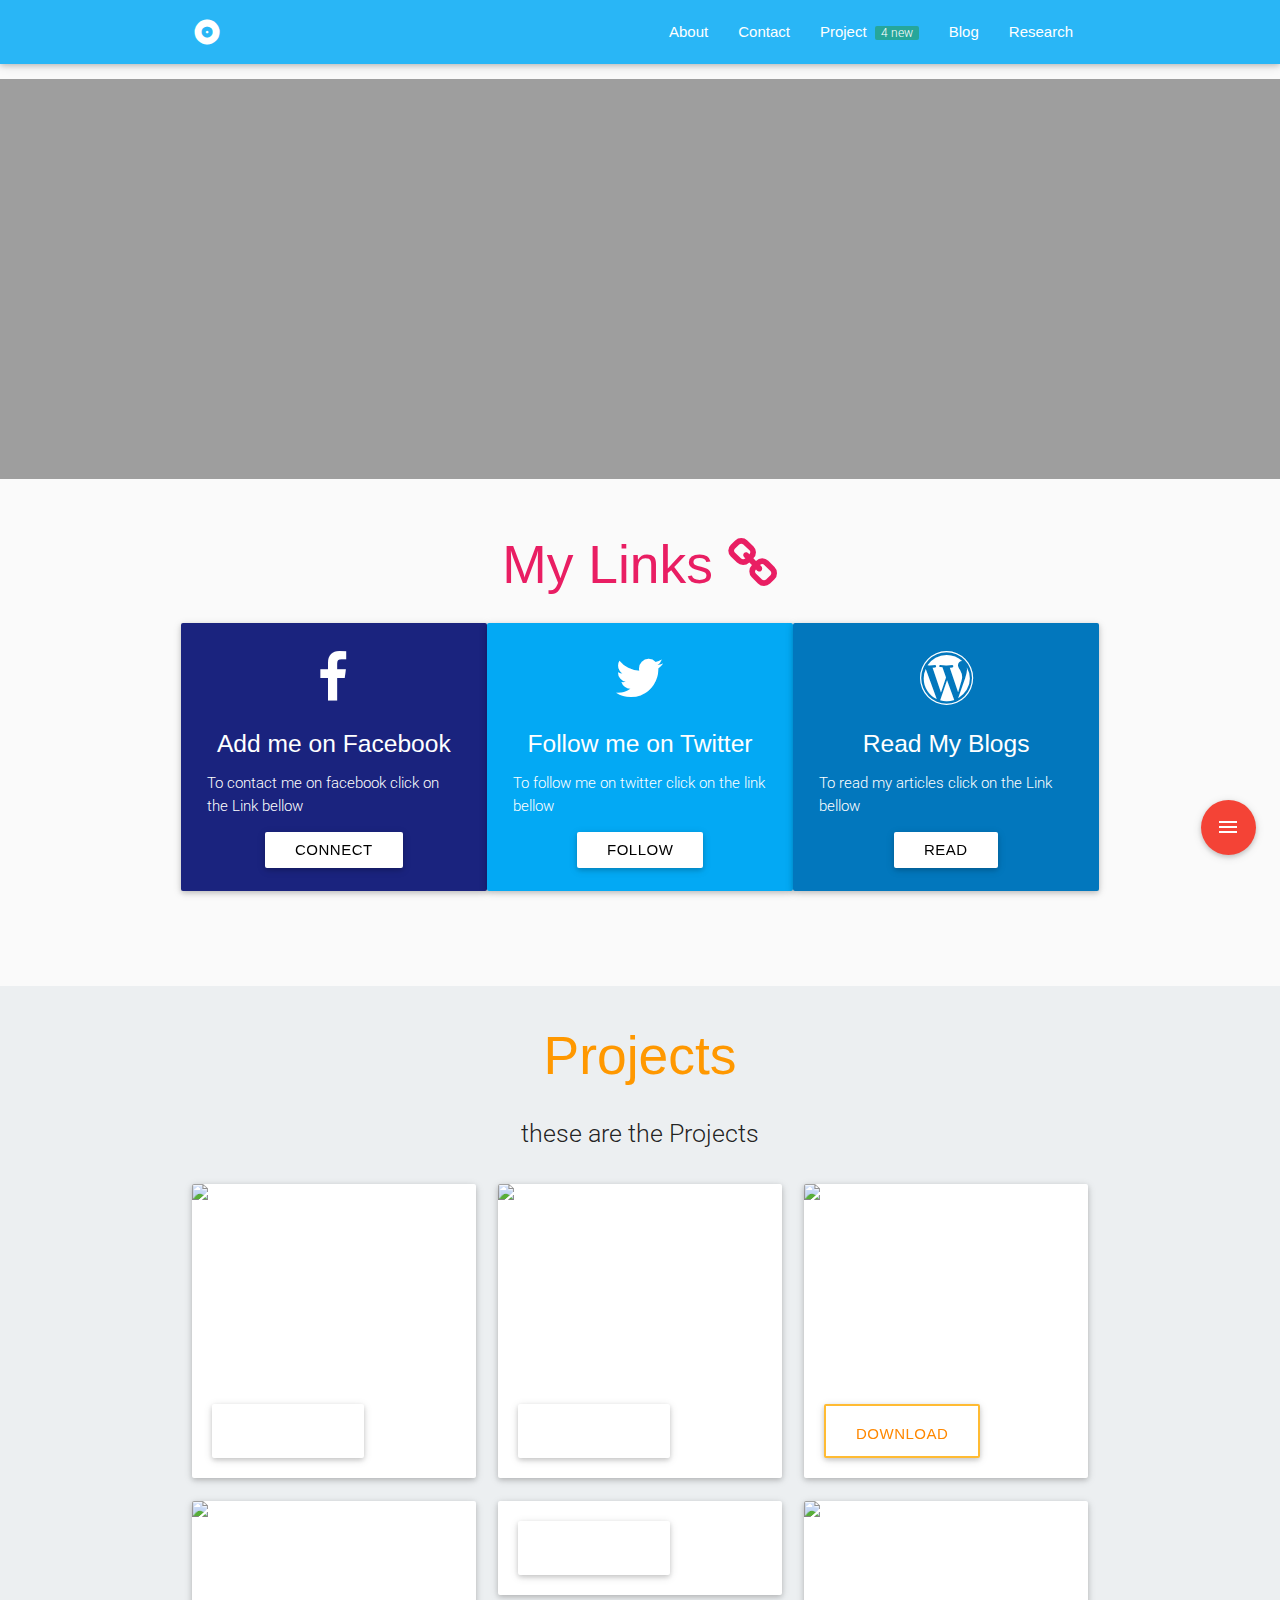
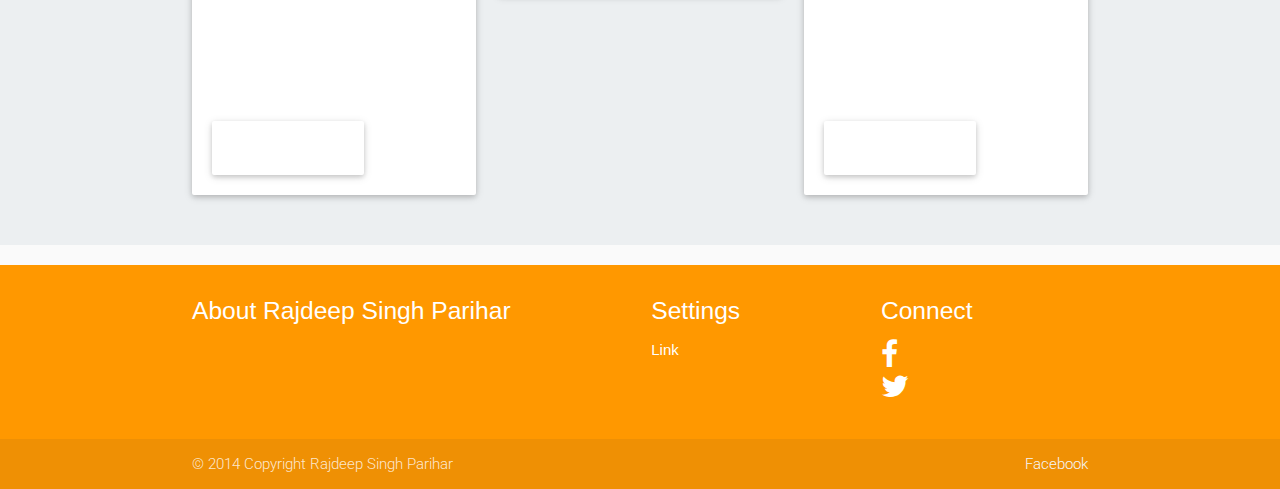
==== commit 5a8fd0f2: "Update index.html" ====
--- a/index.html
+++ b/index.html
@@ -9,13 +9,11 @@
   <meta name="author" content="Rajdeep Singh Parihar">
   <title>Rajdeep Singh Parihar</title>
 <link rel="shortcut icon" type="image/jpeg" href="https://pbs.twimg.com/profile_images/596376176068669442/5gWqk12N_400x400.jpg">
-  <!-- CSS  -->
     <link rel="stylesheet" href="https://maxcdn.bootstrapcdn.com/font-awesome/4.5.0/css/font-awesome.min.css">
- <link href='http://fonts.googleapis.com/css?family=Roboto' rel='stylesheet' type='text/css'>
-
-  <link href="https://fonts.googleapis.com/icon?family=Material+Icons" rel="stylesheet">
-  <link href="css/materialize.css" type="text/css" rel="stylesheet" media="screen,projection"/>
-  <link href="css/style.css" type="text/css" rel="stylesheet" media="screen,projection"/>
+    <link href='http://fonts.googleapis.com/css?family=Roboto' rel='stylesheet' type='text/css'>
+    <link href="https://fonts.googleapis.com/icon?family=Material+Icons" rel="stylesheet">
+    <link href="css/materialize.css" type="text/css" rel="stylesheet" media="screen,projection"/>
+    <link href="css/style.css" type="text/css" rel="stylesheet" media="screen,projection"/>
    
 </head>
 <body style="background:#fafafa">
@@ -39,75 +37,45 @@
       <a href="#" data-activates="nav-mobile" class="button-collapse"><i class="material-icons">menu</i></a>
     </div>
   </nav>
-  <!--<div id="index-banner" style="background-image: url('http://www.android-kiosk.com/wp-content/themes/androidkioskcom/images/kiosk_illustration.jpg');background-size: cover;background-position: center;position: relative;min-height: 450px;">
-  <div class="section">
-    <div class="container">
-      <div class="row">
-        <div class="col s12 ">
-          <div class="card" style="background-color: rgba(255, 255,255, 0.90);">
-            <div class="card-content">
-              <ul class="collection">
-                <li class="collection-item avatar">
-                <img src="https://pbs.twimg.com/profile_images/596376176068669442/5gWqk12N_400x400.jpg" alt="" class="circle">
-                <div class="chip"> Rajdeep Singh Parihar  </div>
-                <p></p>
-                </li>
-              </ul>
-              <div class="s12" style="clear:both;">
-                <p class="center-align" style="color: rgba(0, 0, 0, 0.71); margin: 15px;">We help companies grow and thrive in a digital world We're a full-service digital agency based in Indore, India.
-                <p class="center-align" style="color: rgba(0, 0, 0, 0.71); margin: 15px;"><a class="waves-effect waves-light btn light-blue darken-3" href="#screenshots" style="margin-right:10px;"><i class="mdi-camera left"></i>More</a></p>
-              </div>
-            </div>
-          </div>
-        </div>
-      </div>
-    </div>
-  </div>
-</div>-->
+  
 
 <div class="slider container"  style="margin-top:15px;">
     <ul class="slides">
      
-      <li>
-        <img src="http://wallpapers.wallhaven.cc/wallpapers/full/wallhaven-299643.png"> <!-- random image -->
-        <div class="caption left-align">
+      <li style="  background: linear-gradient(to right, #c6ffdd, #fbd786, #f7797d);">
+        <div class="caption left-align" >
           <h1>Rajdeep Singh Parihar</h1>
           <h5 class="light grey-text text-lighten-3">Welcome to My Page</h5>
         </div>
       </li>
-      <li>
-        <img src="http://wallpapers.wallhaven.cc/wallpapers/full/wallhaven-13704.jpg"> <!-- random image -->
-        <div class="caption right-align">
-          <h1>Rajdeep Singh Parihar</h1>
-          <h5 class="light grey-text text-lighten-3"></h5>
-        </div>
-      </li>
-      <li>
-        <img src="http://wallpapers.wallhaven.cc/wallpapers/full/wallhaven-224243.jpg"> <!-- random image -->
-        <div class="caption center-align">
-          <h1>Rajdeep Singh Parihar</h1>
-          <h5 class="light grey-text text-lighten-3"></h5></h5>
+      <li style=" background: linear-gradient(to right, #c31432, #240b36);">
+        <div class="caption right-align" >
+          <h1>Rajdeep Singh Parihar</h1>
+          <h5 class="light grey-text text-lighten-3"></h5>
+        </div>
+      </li>
+      <li style="background: linear-gradient(to right, #3a6186, #89253e);">
+        <div class="caption center-align" >
+          <h1>Rajdeep Singh Parihar</h1>
+          <h5 class="light grey-text text-lighten-3"></h5>
         </div>
       </li>
       
-      <li>
-        <img src="http://wallpapers.wallhaven.cc/wallpapers/full/wallhaven-34596.jpg"> <!-- random image -->
-        <div class="caption center-align">
+      <li style="background: linear-gradient(to right, #40e0d0, #ff8c00, #ff0080);">
+        <div class="caption center-align" >
           <h1>Rajdeep Singh Parihar</h1>
           <h5 class="light grey-text text-lighten-3"></h5>
         </div>
       </li>
       
-      <li>
-        <img src="http://wallpapers.wallhaven.cc/wallpapers/full/wallhaven-285058.jpg"> <!-- random image -->
-        <div class="caption center-align">
+      <li style=" background: linear-gradient(to right, #8a2387, #e94057, #f27121);">
+        <div class="caption center-align" >
           <h1 >Rajdeep Singh Parihar</h1>
           <h5 class="light grey-text text-lighten-3"></h5>
         </div>
       </li>
-      <li>
-        <img src="http://wallpapers.wallhaven.cc/wallpapers/full/wallhaven-78819.jpg"> <!-- random image -->
-        <div class="caption center-align">
+      <li style=" background: linear-gradient(to right, #c31432, #240b36);">
+        <div class="caption center-align" >
           <h1>Rajdeep Singh Parihar</h1>
           <h5 class="light grey-text text-lighten-3"></h5>
         </div>
@@ -132,13 +100,9 @@
       <li><a class="btn-floating blue"><i class="material-icons">attach_file</i></a></li>
     </ul>
   </div>
-  
-  
-  
-  
+
   <div class="container ">
-    
-    
+     
     <div class="section">
       <h2 class="header center pink-text">My Links <i class="fa fa-link icon-4x"></i></h2>
     <!--   Icon Section   -->
@@ -169,12 +133,7 @@
       </div>
     </div>
     <br><br>
-</div>
-
-
- 
-   
-        
+</div>       
 <div id="index-banner white" style="background-position: center;position: relative;min-height: 450px;">
   <div class="section  blue-grey lighten-5" id="Project">
     <div class="container">
@@ -251,8 +210,8 @@
 	
 	 <div class="col s12 m6 l4 small-screen-margin-top">
 		<div class="card hoverable">
-		<div class="card-image">
-			<a href="#"><img width="640" height="200" src="http://wallpapers.wallhaven.cc/wallpapers/full/wallhaven-303471.jpg" class="attachment-large wp-post-image white-text" alt="4"></a>
+		<div class="card-image" style=" background: linear-gradient(to right, #c31432, #240b36);">
+			<a href="#">
 			<span class="card-title"><h5> RSS Feeder</h5></span>
 		</div>
 		<div class="card-content">
@@ -279,12 +238,7 @@
 				</div>
 			</div>
 		</div>
-	</div>
-        
-        
-        
-          
-          
+	</div>  
       </div>
     </div>
   </div>
@@ -294,7 +248,6 @@
       <div class="row">
         <div class="col l6 s12">
           <h5 class="white-text">About Rajdeep Singh Parihar </h5>
-          <p class="grey-text text-lighten-4">Rajdeep Singh Parihar Rajdeep Singh Parihar Rajdeep Singh Parihar Rajdeep Singh Parihar Rajdeep Singh Parihar Rajdeep Singh Parihar Rajdeep Singh Parihar Rajdeep Singh Parihar Rajdeep Singh Parihar Rajdeep Singh Parihar Rajdeep Singh Parihar Rajdeep Singh Parihar Rajdeep Singh Parihar Rajdeep Singh Parihar Rajdeep Singh Parihar .</p>
 
 
         </div>
@@ -325,7 +278,6 @@
     </div>
   </footer>
 
-
   <!--  Scripts-->
   <script src="https://code.jquery.com/jquery-2.1.1.min.js"></script>
   <script src="js/materialize.js"></script>
